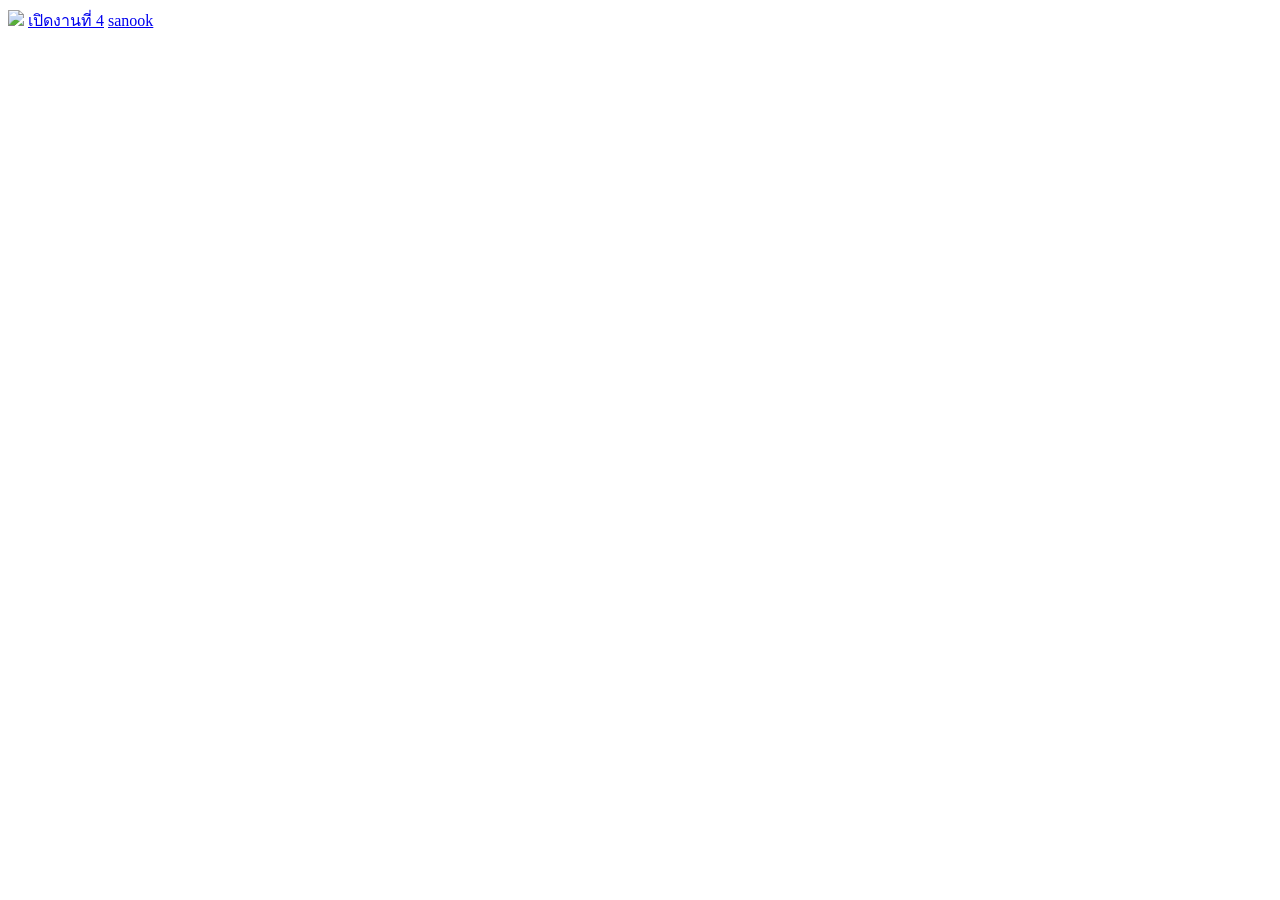
==== index.html @ c65693a3 "Rename work05-610-3.html to index.html" ====
<!DOCTYPE html>
<html lang="html">
<head>
<meta charset="utf-8">
<title>work5 html links</title>
</head>
<body>
<a href="mohamed_hassan-gardening-10219997_640.png" target="_blank"><img src="mohamed_hassan-gardening-10219997_640.png" width="50px"></a>


<a href="work04-610-3.html" target="_blank">เปิดงานที่ 4</a>


<a href="https://www.sanook.com" target="_blank">sanook</a>


</body>
</html>
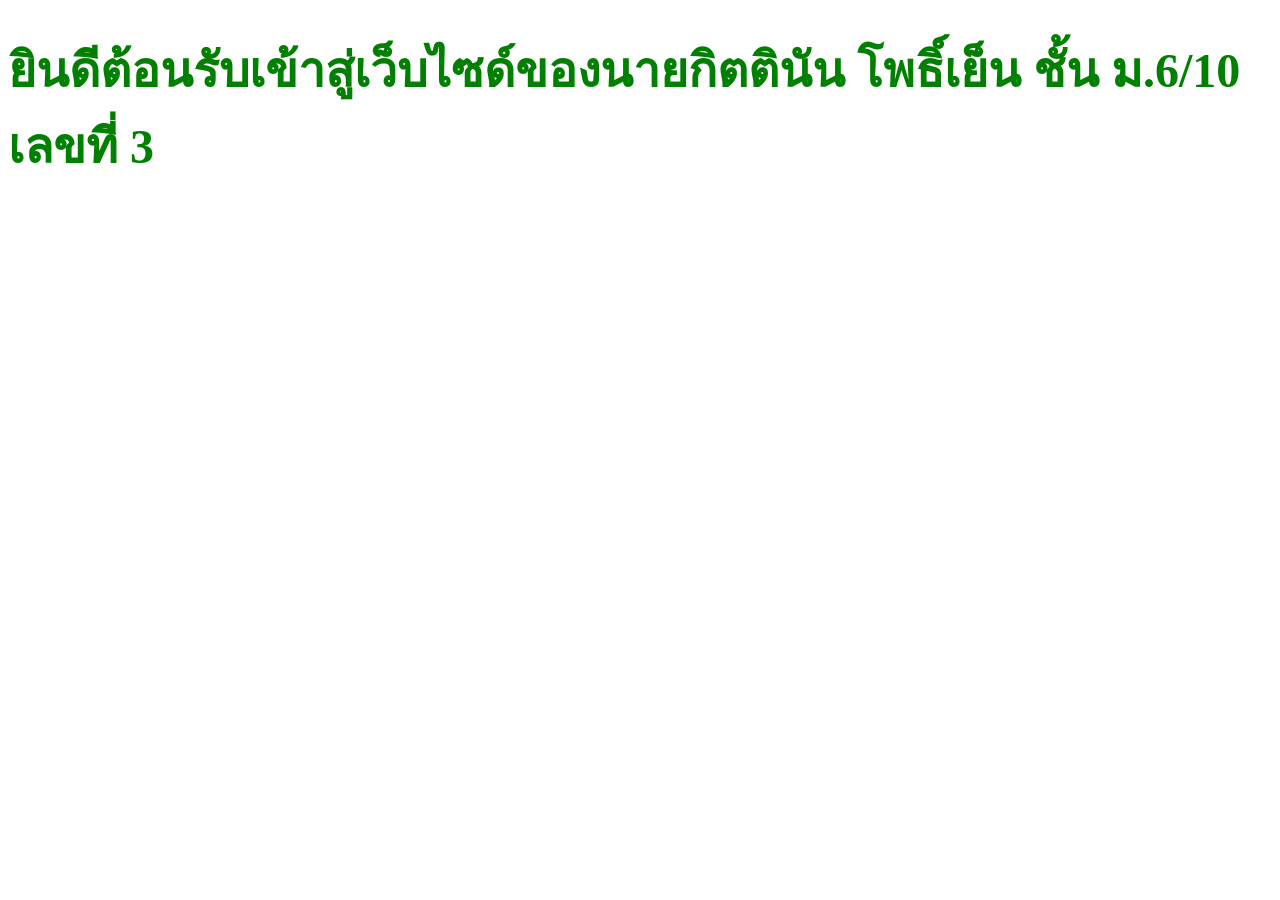
==== commit a0057e4d: "Update index.html" ====
--- a/index.html
+++ b/index.html
@@ -1,18 +1,10 @@
 <!DOCTYPE html>
-<html lang="html">
-<head>
-<meta charset="utf-8">
-<title>work5 html links</title>
-</head>
-<body>
-<a href="mohamed_hassan-gardening-10219997_640.png" target="_blank"><img src="mohamed_hassan-gardening-10219997_640.png" width="50px"></a>
-
-
-<a href="work04-610-3.html" target="_blank">เปิดงานที่ 4</a>
-
-
-<a href="https://www.sanook.com" target="_blank">sanook</a>
-
-
-</body>
+<html lang="th">
+  <head>
+    <meta charset="utf-8">
+    <title>ยินดีต้อนรับ</title>
+  </head>
+  <body>
+    <h1 style="color:green; font-size:300%;">ยินดีต้อนรับเข้าสู่เว็บไซด์ของนายกิตตินัน โพธิ์เย็น ชั้น ม.6/10 เลขที่ 3</h1>
+  </body>
 </html>
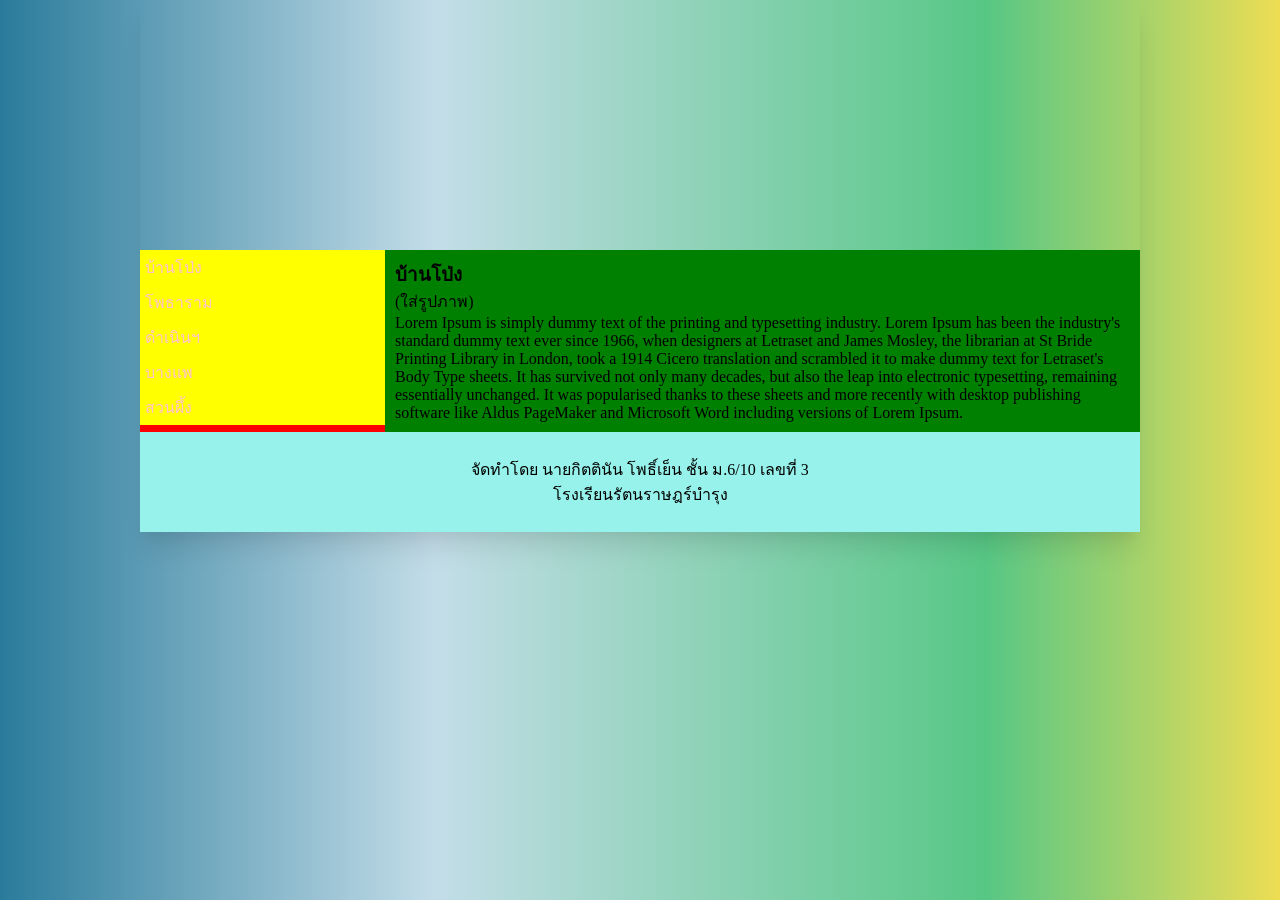
==== commit 855cca6e: "Add files via upload" ====
--- a/index.html
+++ b/index.html
@@ -1,10 +1,36 @@
 <!DOCTYPE html>
 <html lang="th">
-  <head>
-    <meta charset="utf-8">
-    <title>ยินดีต้อนรับ</title>
-  </head>
-  <body>
-    <h1 style="color:green; font-size:300%;">ยินดีต้อนรับเข้าสู่เว็บไซด์ของนายกิตตินัน โพธิ์เย็น ชั้น ม.6/10 เลขที่ 3</h1>
-  </body>
-</html>
+<head>
+<meta charset="utf-8">
+<title>บ้านโป่ง</title>
+<link rel="stylesheet" href="mystyle.css">
+
+</head>
+<body>
+<div class="container">
+
+<header></header>
+<section>
+<nav>
+    <ul style="list-style-type:none;">
+    <li><a href="index.html">บ้านโป่ง</a></li>
+    <li><a href="p2.html">โพธาราม</a></li>
+    <li><a href="p3.html">ดำเนินฯ</a></li>
+    <li><a href="p4.html">บางแพ</a></li>
+    <li><a href="p5.html">สวนผึ้ง</a></li>
+    </ul>
+</nav>
+<article>
+    <h1>บ้านโป่ง</h1>
+    <ing src="images/p1.jpg" style="widtyh:350px;">(ใส่รูปภาพ)
+
+    <p>Lorem Ipsum is simply dummy text of the printing and typesetting industry. Lorem Ipsum has been the industry's standard dummy text ever since 1966, when designers at Letraset and James Mosley, the librarian at St Bride Printing Library in London, took a 1914 Cicero translation and scrambled it to make dummy text for Letraset's Body Type sheets. It has survived not only many decades, but also the leap into electronic typesetting, remaining essentially unchanged. It was popularised thanks to these sheets and more recently with desktop publishing software like Aldus PageMaker and Microsoft Word including versions of Lorem Ipsum.</p>
+</article>
+</section>
+<footer>
+<p>จัดทำโดย นายกิตตินัน โพธิ์เย็น ชั้น ม.6/10 เลขที่ 3<br>
+โรงเรียนรัตนราษฎร์บำรุง</p>
+</footer>
+</div>
+</body>
+</html>
--- a/mystyle.css
+++ b/mystyle.css
@@ -0,0 +1,58 @@
+body{
+background: #2A7B9B;
+background: linear-gradient(90deg,rgba(42, 123, 155, 1) 0%, rgba(195, 221, 232, 1) 34%, rgba(87, 199, 133, 1) 77%, rgba(237, 221, 83, 1) 100%);
+}
+
+*{box-sizing:border-box;
+    margin:0;
+    padding:0;
+
+}
+
+.container{
+    width:1000px;
+    margin:0 auto;
+    box-shadow: rgba(0, 0, 0, 0.1) 0px 20px 25px -5px, rgba(0, 0, 0, 0.04) 0px 10px 10px -5px;
+}
+
+header{
+    background-image:url(images/header.jpg);
+    height:250px;
+}
+section{
+    display:flex;
+}
+nav{
+    background-color:red;
+    flex:1;
+}
+article{
+    background-color:green;
+    flex:3;
+    padding:10px;
+}
+footer{
+    background-color:#96F2EA;
+    padding:25px;
+    text-align:center;
+}
+
+a:link{
+    color:pink;
+    text-decoration:none;
+    background-color:yellow;
+    display:block;
+    width:100%;
+    padding:5px;
+}
+a:visited{
+    color:blue;
+}
+a:hover{
+    color:red;
+    background-color:green;
+
+}
+a:active{
+    color:green;
+}
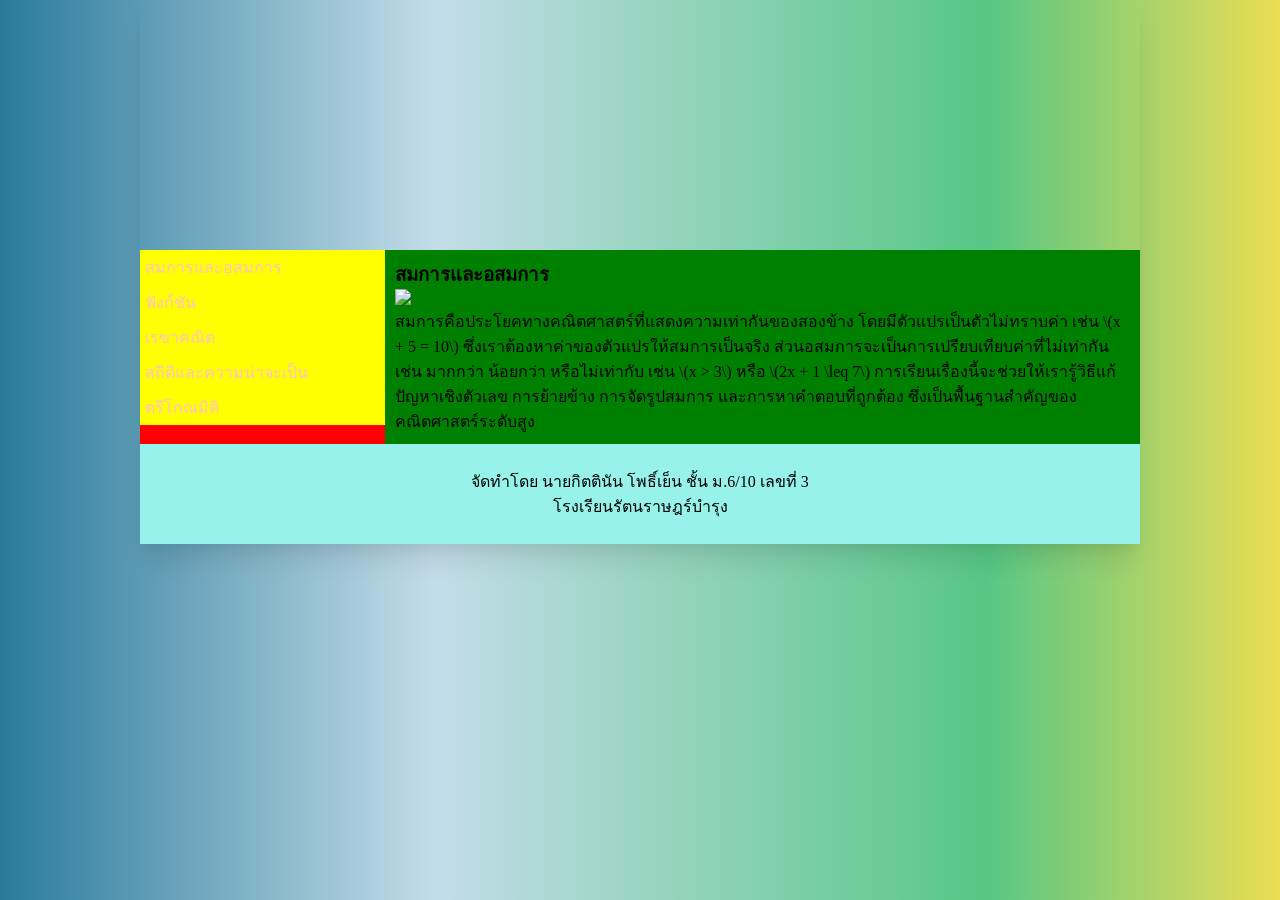
==== commit 64773575: "Add files via upload" ====
--- a/index.html
+++ b/index.html
@@ -2,7 +2,7 @@
 <html lang="th">
 <head>
 <meta charset="utf-8">
-<title>บ้านโป่ง</title>
+<title>สมการและอสมการ</title>
 <link rel="stylesheet" href="mystyle.css">
 
 </head>
@@ -13,18 +13,18 @@
 <section>
 <nav>
     <ul style="list-style-type:none;">
-    <li><a href="index.html">บ้านโป่ง</a></li>
-    <li><a href="p2.html">โพธาราม</a></li>
-    <li><a href="p3.html">ดำเนินฯ</a></li>
-    <li><a href="p4.html">บางแพ</a></li>
-    <li><a href="p5.html">สวนผึ้ง</a></li>
+    <li><a href="index.html">สมการและอสมการ</a></li>
+    <li><a href="p2.html">ฟังก์ชัน</a></li>
+    <li><a href="p3.html">เรขาคณิต</a></li>
+    <li><a href="p4.html">สถิติและความน่าจะเป็น</a></li>
+    <li><a href="p5.html">ตรีโกณมิติ</a></li>
     </ul>
 </nav>
 <article>
-    <h1>บ้านโป่ง</h1>
-    <ing src="images/p1.jpg" style="widtyh:350px;">(ใส่รูปภาพ)
-
-    <p>Lorem Ipsum is simply dummy text of the printing and typesetting industry. Lorem Ipsum has been the industry's standard dummy text ever since 1966, when designers at Letraset and James Mosley, the librarian at St Bride Printing Library in London, took a 1914 Cicero translation and scrambled it to make dummy text for Letraset's Body Type sheets. It has survived not only many decades, but also the leap into electronic typesetting, remaining essentially unchanged. It was popularised thanks to these sheets and more recently with desktop publishing software like Aldus PageMaker and Microsoft Word including versions of Lorem Ipsum.</p>
+    <h1>สมการและอสมการ</h1>
+    <img src=images/index.jpg width="500">
+    <p>สมการคือประโยคทางคณิตศาสตร์ที่แสดงความเท่ากันของสองข้าง โดยมีตัวแปรเป็นตัวไม่ทราบค่า เช่น \(x + 5 = 10\) ซึ่งเราต้องหาค่าของตัวแปรให้สมการเป็นจริง ส่วนอสมการจะเป็นการเปรียบเทียบค่าที่ไม่เท่ากัน เช่น มากกว่า น้อยกว่า หรือไม่เท่ากับ เช่น \(x > 3\) หรือ \(2x + 1 \leq 7\)
+การเรียนเรื่องนี้จะช่วยให้เรารู้วิธีแก้ปัญหาเชิงตัวเลข การย้ายข้าง การจัดรูปสมการ และการหาคำตอบที่ถูกต้อง ซึ่งเป็นพื้นฐานสำคัญของคณิตศาสตร์ระดับสูง</p>
 </article>
 </section>
 <footer>
